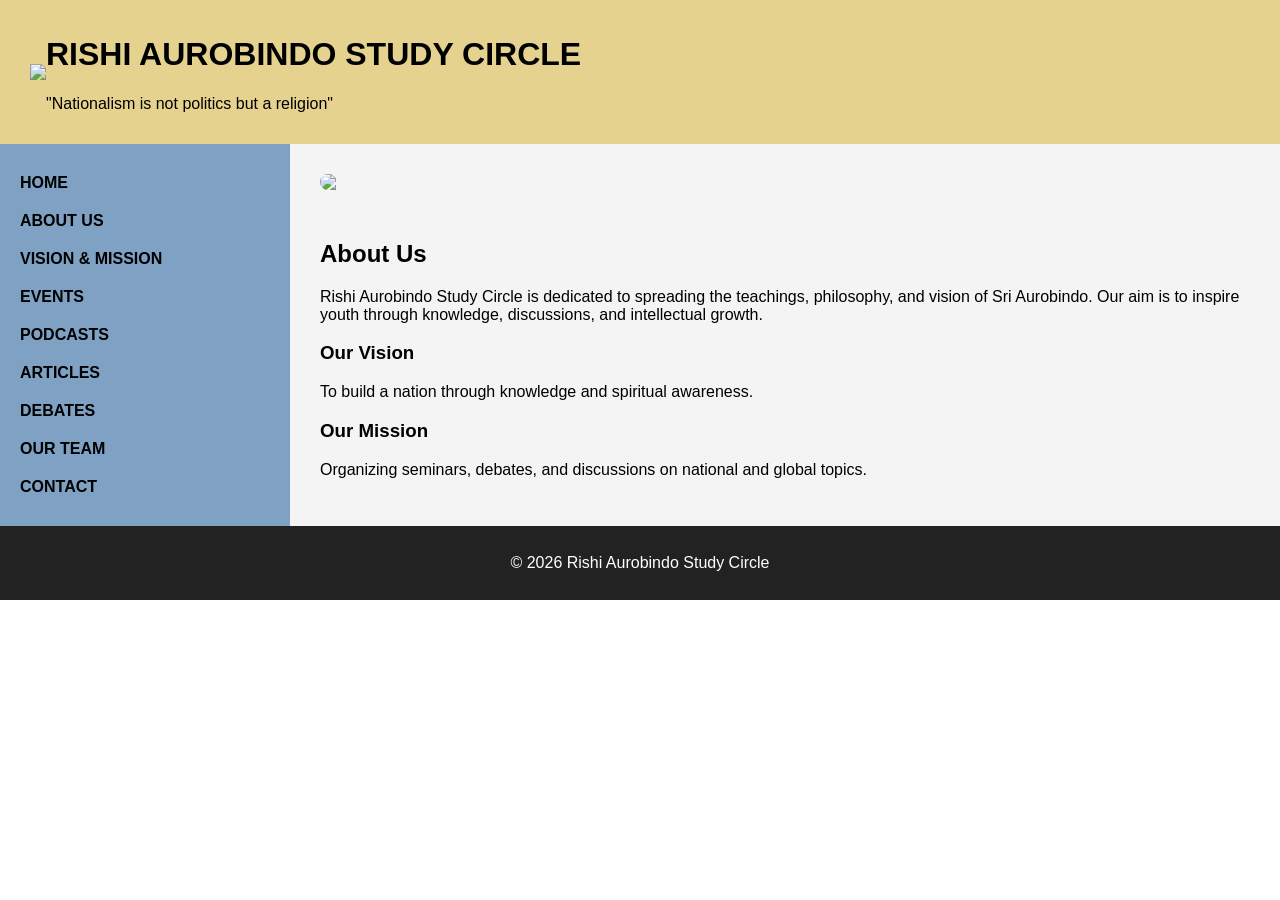
==== about.html @ df0874f3 "Add files via upload Initial upload" ====
<!DOCTYPE html>
<html>

<head>
    <title>About Us</title>
    <link rel="stylesheet" href="style.css">

    
    <script>
        function showMessage() {
            alert("Welcome to Rishi Aurobindo Study Circle!");
        }
    </script>
</head>

<body onload="showMessage()">

<!-- HEADER -->
<header>
    <img src="https://upload.wikimedia.org/wikipedia/commons/1/1e/Sri_Aurobindo.jpg">
    <div>
        <h1>RISHI AUROBINDO STUDY CIRCLE</h1>
        <p>"Nationalism is not politics but a religion"</p>
    </div>
</header>

<!-- MAIN -->
<div class="main-container">

    <!-- SIDEBAR -->
    <div class="sidebar">
    <a href="index.html">HOME</a>
    <a href="about.html">ABOUT US</a>
    <a href="#">VISION & MISSION</a>
    <a href="events.html">EVENTS</a>
    <a href="#">PODCASTS</a>
    <a href="#">ARTICLES</a>
    <a href="debates.html">DEBATES</a>
    <a href="team.html">OUR TEAM</a>
    <a href="contact.html">CONTACT</a>
</div>

    <!-- CONTENT -->
    <div class="content">

        <div class="about-section">

            <img src="https://upload.wikimedia.org/wikipedia/commons/1/1e/Sri_Aurobindo.jpg">

            <div>
                <h2>About Us</h2>
                <p>
                    Rishi Aurobindo Study Circle is dedicated to spreading the teachings,
                    philosophy, and vision of Sri Aurobindo. Our aim is to inspire youth
                    through knowledge, discussions, and intellectual growth.
                </p>

                <h3>Our Vision</h3>
                <p>To build a nation through knowledge and spiritual awareness.</p>

                <h3>Our Mission</h3>
                <p>Organizing seminars, debates, and discussions on national and global topics.</p>
            </div>

        </div>

    </div>

</div>

<!-- FOOTER -->
<footer>
    <p>© 2026 Rishi Aurobindo Study Circle</p>
</footer>

</body>
</html>
---- style.css ----
/* RESET */
body {
    margin: 0;
    font-family: Arial, sans-serif;
}

/* HEADER */
header {
    display: flex;
    align-items: center;
    background: #e6d28f;
    padding: 15px 30px;
}

/* IMAGE (Sri Aurobindo) */
.logo {
    width: 120px;
    height: 140px;
    object-fit: cover;
    margin-right: 20px;
    border-radius: 8px;
}

/* HEADER TEXT */
.header-text {
    flex: 1;
}

.header-text h1 {
    margin: 0;
    font-size: 30px;
    font-weight: bold;
}

.header-text p {
    margin-top: 5px;
    font-style: italic;
    font-size: 16px;
}

/* HIGHLIGHT BAR */
.highlight-bar {
    background: #222;
    color: white;
    padding: 10px;
    text-align: center;
    font-weight: bold;
}

/* MAIN LAYOUT */
.main-container {
    display: flex;
}

/* SIDEBAR */
.sidebar {
    width: 250px;
    background: #7fa1c3;
    padding: 20px;
    display: flex;
    flex-direction: column;
}

.sidebar a {
    text-decoration: none;
    color: black;
    font-size: 16px;
    margin: 10px 0;
    font-weight: bold;
    transition: 0.3s;
}

.sidebar a:hover {
    color: white;
    transform: translateX(5px);
}

/* CONTENT */
.content {
    flex: 1;
    padding: 30px;
    background: #f4f4f4;
}

/* CARDS */
.cards {
    display: flex;
    gap: 20px;
    margin-top: 20px;
}

.card {
    background: white;
    padding: 20px;
    flex: 1;
    box-shadow: 0px 4px 10px rgba(0,0,0,0.2);
    border-radius: 10px;
    transition: 0.3s;
}

.card:hover {
    transform: translateY(-5px);
}

/* FOOTER */
footer {
    background: #222;
    color: white;
    text-align: center;
    padding: 12px;
}

/* ABOUT PAGE */
.about-section {
    display: flex;
    gap: 30px;
    align-items: center;
    flex-wrap: wrap;
}

.about-section img {
    width: 250px;
    border-radius: 10px;
}

/* MOBILE RESPONSIVE (BONUS) */
@media (max-width: 768px) {
    .main-container {
        flex-direction: column;
    }

    .sidebar {
        width: 100%;
        flex-direction: row;
        flex-wrap: wrap;
        justify-content: center;
    }

    .cards {
        flex-direction: column;
    }

    header {
        flex-direction: column;
        text-align: center;
    }

    .logo {
        margin-bottom: 10px;
    }
}
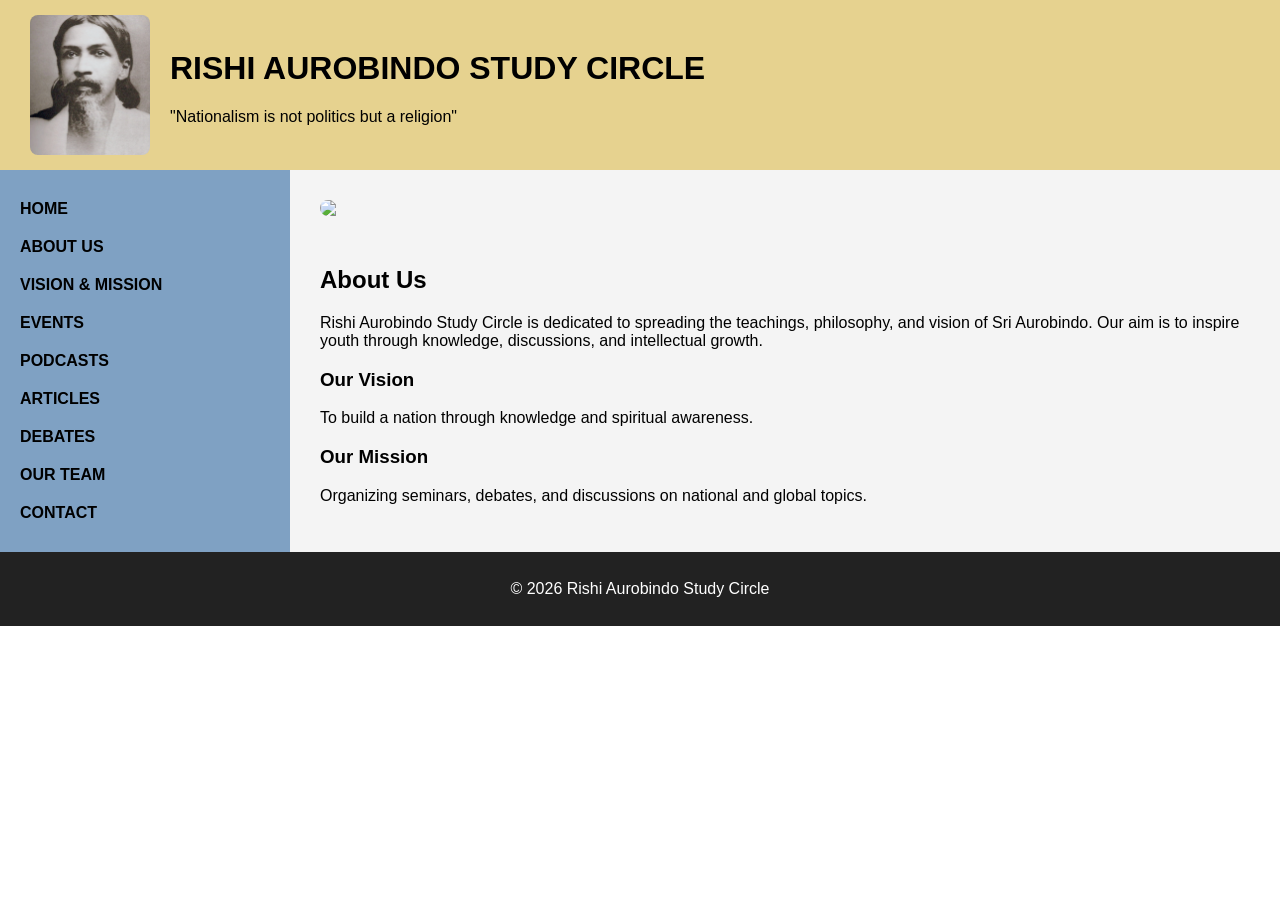
==== commit 91189fb5: "Update about.html" ====
--- a/about.html
+++ b/about.html
@@ -17,7 +17,7 @@
 
 <!-- HEADER -->
 <header>
-    <img src="https://upload.wikimedia.org/wikipedia/commons/1/1e/Sri_Aurobindo.jpg">
+    <img src="Sri_aurobindo.jpg" class="logo">
     <div>
         <h1>RISHI AUROBINDO STUDY CIRCLE</h1>
         <p>"Nationalism is not politics but a religion"</p>
@@ -74,4 +74,4 @@
 </footer>
 
 </body>
-</html>+</html>
